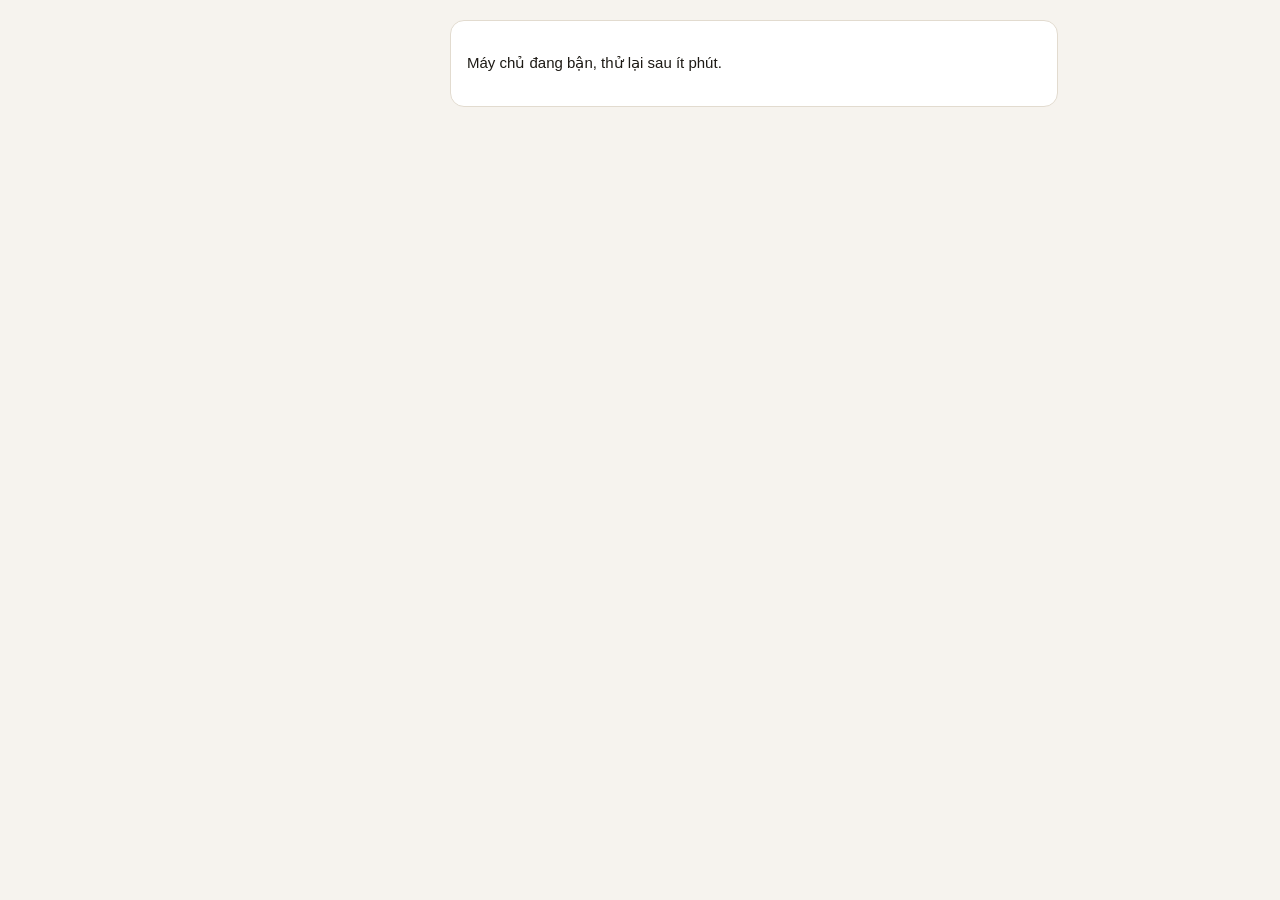
==== datlich.html @ 0fda03d0 "Đặt lịch theo thợ (quầy + khách tự đặt online) và sao lưu gửi Gmail — giao diện - Tab Lịch hẹn: lưới" ====
<!doctype html>
<html lang="vi" data-theme="dark">
<head>
<meta charset="utf-8">
<meta name="viewport" content="width=device-width, initial-scale=1, viewport-fit=cover">
<meta name="theme-color" content="#0f0e0c" id="tc">
<meta name="description" content="Đặt lịch cắt tóc online — chọn dịch vụ, thợ và giờ còn trống.">
<title>Đặt lịch</title>
<link rel="icon" href="icon.svg" type="image/svg+xml">
<script>try{var t=localStorage.getItem('memberhub.theme')||(matchMedia('(prefers-color-scheme: light)').matches?'light':'');
if(t){document.documentElement.dataset.theme=t;document.getElementById('tc').content=t==='light'?'#f6f3ee':'#0f0e0c';}}catch(e){}</script>
<link rel="stylesheet" href="css/style.css">
<style>
  body{padding-bottom:40px}
  .bk{max-width:640px;margin:0 auto;padding:20px 16px}
  .bk h1{font-size:24px;margin:6px 0 2px;color:var(--acc)}
  .bk .lead{color:var(--tx2);margin:0 0 16px}
  .bk .card h3 i{display:inline-grid;place-items:center;width:24px;height:24px;border-radius:50%;background:var(--acc);
                 color:var(--acc-tx);font-style:normal;font-size:13px;margin-right:6px}
  .svlist{display:grid;grid-template-columns:repeat(auto-fill,minmax(160px,1fr));gap:8px}
  .sv{text-align:left;padding:11px 12px;border-radius:12px;background:var(--bg3);border:2px solid transparent;color:var(--tx)}
  .sv b{display:block;font-size:14.5px}.sv span{font-size:12.5px;color:var(--tx2)}.sv em{display:block;font-style:normal;font-size:12px;color:var(--tx3);margin-top:3px}
  .sv.on{border-color:var(--acc);background:rgba(214,165,74,.14)}
  .days{display:flex;gap:8px;overflow-x:auto;padding-bottom:6px;scrollbar-width:thin}
  .day{flex:none;width:62px;padding:8px 0;border-radius:12px;background:var(--bg3);border:2px solid transparent;color:var(--tx);text-align:center}
  .day small{display:block;font-size:11.5px;color:var(--tx2)}.day b{font-size:17px}
  .day.on{border-color:var(--acc);background:rgba(214,165,74,.14)}.day:disabled{opacity:.35}
  .times{display:grid;grid-template-columns:repeat(auto-fill,minmax(70px,1fr));gap:8px;margin-top:12px}
  .times .chip{justify-content:center}
  .hp{position:absolute;left:-9999px;width:1px;height:1px;overflow:hidden}
  .sum{background:var(--bg3);border-radius:12px;padding:12px 14px;margin:12px 0;line-height:1.7}
  .okbig{font-size:46px;text-align:center;color:var(--ok);margin:4px 0}
  .err{color:var(--bad);margin:10px 0 0}
</style>
</head>
<body>
<div class="bk" id="app"><p class="dim">Đang tải…</p></div>
<div id="toast" class="toast" hidden></div>
<script src="js/book.js"></script>
</body>
</html>
---- css/style.css ----
/* ============================================================
   Hội viên — giao diện. Máy tính bảng ở quầy trước, điện thoại sau.

   Người dùng chính là thợ/thu ngân đang đứng quầy, khách đứng chờ trước
   mặt. Nên: ô gõ số to, kết quả to, nút ghi lượt to — và quà chờ trao
   phải đập vào mắt, vì quên trao quà là thứ làm khách mất vui nhất.
   ============================================================ */
:root{
  --bg:#0f0e0c; --bg2:#1a1815; --bg3:#23201c; --bg4:#2e2a24; --line:#34302a;
  --tx:#f1ece4; --tx2:#b3aa9c; --tx3:#7d7568;
  --acc:#d6a54a; --acc-tx:#1b1204;
  --ok:#4fd39a; --warn:#ffb84d; --bad:#ff6b6b; --gift:#ff7a59;
  --r:14px; --shadow:0 10px 34px rgba(0,0,0,.45);
}
[data-theme="light"]{
  --bg:#f6f3ee; --bg2:#ffffff; --bg3:#efeae2; --bg4:#e5ded3; --line:#e2dbcf;
  --tx:#1d1a15; --tx2:#665e51; --tx3:#978e80;
  --acc:#b07f22; --acc-tx:#fff;
  --shadow:0 10px 30px rgba(40,30,10,.10);
}
*{box-sizing:border-box;-webkit-tap-highlight-color:transparent}
html,body{margin:0;padding:0;min-height:100%}
body{
  background:var(--bg); color:var(--tx);
  font:15px/1.5 -apple-system,BlinkMacSystemFont,"Segoe UI",Roboto,"Helvetica Neue",Arial,sans-serif;
  overscroll-behavior-y:none;
  padding-bottom:calc(64px + env(safe-area-inset-bottom));
}
button,input,select,textarea{font:inherit;color:inherit}
button{background:none;border:0;cursor:pointer}
h2{font-size:20px;margin:0;letter-spacing:-.4px}
h3{font-size:15px;margin:0 0 10px;font-weight:600}

.wrap{max-width:760px;margin:0 auto;padding:16px 16px 24px;
      padding-top:calc(16px + env(safe-area-inset-top))}
.muted{color:var(--tx2)}
.dim{color:var(--tx3);font-size:13px}
.row{display:flex;align-items:center;gap:10px}
.grow{flex:1;min-width:0}
.head{display:flex;align-items:center;gap:10px;margin-bottom:14px;min-height:36px}
.back{width:36px;height:36px;border-radius:10px;background:var(--bg2);border:1px solid var(--line);
      font-size:18px;flex:none}
.num{font-variant-numeric:tabular-nums}

.card{background:var(--bg2);border:1px solid var(--line);border-radius:var(--r);
      padding:16px;margin-bottom:12px}

.btn{display:block;width:100%;padding:14px;border-radius:var(--r);
     background:var(--bg3);border:1px solid var(--line);
     font-weight:600;text-align:center;transition:transform .08s}
.btn:active{transform:scale(.985)}
.btn.pri{background:var(--acc);border-color:var(--acc);color:var(--acc-tx)}
.btn.sm{display:inline-block;width:auto;padding:8px 14px;border-radius:10px;font-size:14px}
.btn.bad{color:var(--bad)}
.btn:disabled{opacity:.45}
.btn.hoi,.link.hoi{background:var(--bad);border-color:var(--bad);color:#fff}
.link{color:var(--acc);font-weight:600;font-size:14px;padding:4px 2px}
.link.bad{color:var(--bad)}
.link.hoi{padding:4px 10px;border-radius:8px}

/* ---------------- ô tra 4 số ---------------- */
.bigsearch{width:100%;padding:18px;border-radius:var(--r);
  background:var(--bg2);border:2px solid var(--line);
  text-align:center;font-size:40px;font-weight:700;letter-spacing:14px;text-indent:14px;
  font-variant-numeric:tabular-nums}
.bigsearch.text{font-size:22px;letter-spacing:0;text-indent:0}
.bigsearch:focus{outline:none;border-color:var(--acc)}
.bigsearch::placeholder{color:var(--tx3);letter-spacing:4px;font-size:22px;font-weight:500}

/* ---------------- danh sách ---------------- */
.list{border:1px solid var(--line);border-radius:var(--r);overflow:hidden;background:var(--bg2)}
.item{display:flex;align-items:center;gap:12px;padding:13px 14px;border-bottom:1px solid var(--line);
      width:100%;text-align:left}
.item:last-child{border-bottom:0}
button.item:active{background:var(--bg3)}
.item b{font-weight:600}
.item .sub{font-size:13px;color:var(--tx2)}
.void{opacity:.5}
.void b{text-decoration:line-through}

.badge{display:inline-block;padding:3px 9px;border-radius:99px;font-size:12px;font-weight:700;
       background:var(--bg4);color:var(--tx2);white-space:nowrap}
.badge.warn{background:rgba(255,184,77,.16);color:var(--warn)}
.badge.bad{background:rgba(255,107,107,.16);color:var(--bad)}
.badge.gift{background:var(--gift);color:#fff}
/* Huy hiệu hạng: màu do chủ chọn. Hạng Đen nền đen thì viền vàng cho
   khỏi chìm vào nền tối. */
.tier{display:inline-flex;align-items:center;gap:5px;padding:3px 10px;border-radius:99px;
      font-size:12px;font-weight:800;letter-spacing:.3px;white-space:nowrap;
      box-shadow:inset 0 0 0 1px rgba(255,255,255,.18)}
.tier.lg{font-size:15px;padding:6px 14px}

/* ---------------- thẻ khách ---------------- */
.hero{display:flex;gap:14px;align-items:center}
.hero .ava{width:56px;height:56px;border-radius:16px;flex:none;display:grid;place-items:center;
           font-size:24px;font-weight:800;color:#fff}
.hero .nm{font-size:22px;font-weight:700;letter-spacing:-.4px;line-height:1.2}
.bar{height:8px;border-radius:9px;background:var(--bg3);overflow:hidden;margin:8px 0 4px}
.bar i{display:block;height:100%;border-radius:9px;background:var(--acc)}

/* Quà chờ trao — phải là thứ nổi nhất trên thẻ. */
.giftbox{border:2px solid var(--gift);background:rgba(255,122,89,.10);border-radius:var(--r);
         padding:14px;margin-bottom:12px}
.giftbox .item{background:transparent;border-color:rgba(255,122,89,.25);padding:10px 0}
.giftbox h3{color:var(--gift)}
.flash{animation:flash 1.2s ease-out 2}
@keyframes flash{0%{box-shadow:0 0 0 0 rgba(255,122,89,.7)}100%{box-shadow:0 0 0 18px rgba(255,122,89,0)}}

/* Chấm tiến độ mốc: ● đã có, ○ chưa, ◆ ô có quà. */
.dots{display:flex;flex-wrap:wrap;gap:6px;margin:8px 0 6px}
.dots i{width:26px;height:26px;border-radius:99px;display:grid;place-items:center;
        font-style:normal;font-size:11px;font-weight:700;
        background:var(--bg3);color:var(--tx3);border:1px solid var(--line)}
.dots i.on{background:var(--acc);border-color:var(--acc);color:var(--acc-tx)}
.dots i.g{border:2px dashed var(--gift);color:var(--gift)}
.dots i.g.on{background:var(--gift);border:2px solid var(--gift);color:#fff}

/* ---------------- chọn dịch vụ ---------------- */
.svcs{display:grid;grid-template-columns:repeat(auto-fill,minmax(150px,1fr));gap:8px}
.svc{padding:12px;border-radius:12px;background:var(--bg3);border:2px solid transparent;
     text-align:left;line-height:1.3}
.svc b{display:block;font-size:14px;font-weight:600}
.svc span{font-size:12px;color:var(--tx2)}
.svc.on{border-color:var(--acc);background:rgba(214,165,74,.14)}
.svc.cut b::before{content:"✂︎ ";color:var(--acc)}

/* ---------------- số liệu ---------------- */
.stats{display:grid;grid-template-columns:1fr 1fr;gap:10px;margin-bottom:12px}
.stat{background:var(--bg2);border:1px solid var(--line);border-radius:var(--r);padding:14px}
.stat .n{font-size:26px;font-weight:700;letter-spacing:-.6px;font-variant-numeric:tabular-nums}
.stat .l{font-size:12px;color:var(--tx2);margin-top:2px}
.stat.hot .n{color:var(--gift)}
.tbar{display:flex;align-items:center;gap:10px;margin:8px 0}
.tbar .t{width:70px;flex:none}
.tbar .b{flex:1;height:10px;border-radius:9px;background:var(--bg3);overflow:hidden}
.tbar .b i{display:block;height:100%}
.tbar .c{width:44px;text-align:right;font-variant-numeric:tabular-nums;font-weight:600}

/* ---------------- biểu mẫu ---------------- */
.field{margin-bottom:12px}
.field label{display:block;font-size:13px;color:var(--tx2);margin-bottom:6px}
.inp,.field input,.field select,.field textarea{width:100%;padding:12px;border-radius:10px;
  background:var(--bg3);border:1px solid var(--line)}
.inp:focus,.field input:focus,.field select:focus,.field textarea:focus{outline:none;border-color:var(--acc)}
.field textarea{min-height:64px;resize:vertical}
.grid2{display:grid;grid-template-columns:1fr 1fr;gap:10px}
.check{display:flex;align-items:center;gap:8px;font-size:14px}
.check input{width:18px;height:18px;accent-color:var(--acc)}
.chips{display:flex;gap:6px;overflow-x:auto;margin-bottom:12px;padding-bottom:4px;scrollbar-width:none}
.chips::-webkit-scrollbar{display:none}
.chip{flex:none;padding:7px 12px;border-radius:99px;font-size:13px;font-weight:600;
      background:var(--bg2);border:1px solid var(--line);color:var(--tx2)}
.chip.on{background:var(--acc);border-color:var(--acc);color:var(--acc-tx)}

/* Bảng sửa nhiều dòng (dịch vụ, hạng, mốc quà). */
.erow{border:1px solid var(--line);border-radius:12px;padding:12px;margin-bottom:8px;background:var(--bg2)}
.erow .grid2,.erow .grid3{margin-top:8px}
.grid3{display:grid;grid-template-columns:1fr 1fr 1fr;gap:8px}
.erow input,.erow select,.erow textarea{width:100%;padding:10px;border-radius:9px;background:var(--bg3);
  border:1px solid var(--line)}
.erow input[type=color]{padding:2px;height:42px}
.erow .check input{width:18px;height:18px;padding:0;flex:none}
.erow label{font-size:12px;color:var(--tx3);display:block;margin-bottom:3px}
.step{display:grid;grid-template-columns:90px 1fr 40px;gap:8px;align-items:center;margin-bottom:8px}
.step input{padding:10px;border-radius:9px;background:var(--bg3);border:1px solid var(--line);width:100%}
.x{width:40px;height:40px;border-radius:9px;background:var(--bg3);color:var(--tx3);font-size:18px}

/* ---------------- thanh tab dưới ---------------- */
.tabs{position:fixed;left:0;right:0;bottom:0;z-index:60;display:flex;
      background:var(--bg2);border-top:1px solid var(--line);
      padding-bottom:env(safe-area-inset-bottom)}
.tabs button{flex:1;padding:9px 4px;display:flex;flex-direction:column;
             align-items:center;gap:3px;font-size:11px;color:var(--tx3)}
.tabs button span{font-size:19px;line-height:1}
.tabs button.on{color:var(--acc)}
.tabs button{min-width:0;white-space:nowrap}
@media(max-width:480px){.tabs button{font-size:10px;padding:8px 0}.tabs button span{font-size:18px}}

.toast{position:fixed;left:50%;transform:translateX(-50%);
       bottom:calc(80px + env(safe-area-inset-bottom));z-index:90;
       max-width:calc(100vw - 32px);padding:12px 18px;border-radius:16px;
       background:var(--bg4);border:1px solid var(--line);box-shadow:var(--shadow);
       font-size:14px;font-weight:500;text-align:center}
.toast.ok{background:var(--ok);border-color:var(--ok);color:#04140c}
.toast.bad{background:var(--bad);border-color:var(--bad);color:#fff}

.login{max-width:380px;margin:0 auto;padding:min(14vh,90px) 20px 20px}
.login .logo{font-size:44px;text-align:center;margin-bottom:6px}
.login h1{font-size:23px;text-align:center;margin:0 0 4px;letter-spacing:-.5px}
.login p{text-align:center;margin:0 0 24px}

.empty{padding:28px 16px;text-align:center;color:var(--tx2)}
.note{font-size:13px;color:var(--tx2);background:var(--bg3);border-radius:10px;padding:10px 12px;margin:0 0 12px}
details summary{cursor:pointer;font-weight:600;padding:4px 0}

@media (min-width:720px){
  .stats{grid-template-columns:repeat(4,1fr)}
  .cols{display:grid;grid-template-columns:minmax(0,1fr) minmax(0,1fr);gap:12px;align-items:start}
}
@media (max-width:420px){
  .grid3{grid-template-columns:1fr 1fr}
  .bigsearch{font-size:34px;letter-spacing:10px;text-indent:10px}
}

/* ---------------- đặc quyền theo hạng ---------------- */
.perks{list-style:none;margin:6px 0 0;padding:0}
.perks li{position:relative;padding:4px 0 4px 26px;line-height:1.4}
.perks li::before{content:"✓";position:absolute;left:0;top:3px;width:18px;height:18px;border-radius:99px;
  display:grid;place-items:center;font-size:11px;font-weight:800;background:var(--acc);color:var(--acc-tx)}
.perks.next li{color:var(--tx2)}
.perks.next li::before{content:"+";background:var(--bg4);color:var(--tx2)}
.tiercards{display:grid;grid-template-columns:repeat(auto-fill,minmax(210px,1fr));gap:10px;margin-bottom:14px}
.tcard{display:flex;flex-direction:column;justify-content:flex-start;text-align:left;background:var(--bg2);border:1px solid var(--line);border-radius:var(--r);
  padding:14px;border-top:4px solid var(--tc,var(--line));font-size:14px}
button.tcard:hover{background:var(--bg3)}
.tcard.on{outline:2px solid var(--acc);outline-offset:-1px}
.tcard .row b{font-size:18px}
@media (max-width:700px){
  /* Điện thoại: bốn thẻ hạng xếp dọc thì đẩy danh sách khách xuống tận dưới — cho cuộn ngang. */
  .tiercards{grid-auto-flow:column;grid-auto-columns:78%;grid-template-columns:none;overflow-x:auto;
             scroll-snap-type:x mandatory;scrollbar-width:none}
  .tiercards::-webkit-scrollbar{display:none}
  .tcard{scroll-snap-align:start}
}

/* ---------------- bảng khách (máy tính) ---------------- */
.tblwrap{overflow-x:auto;border:1px solid var(--line);border-radius:var(--r);background:var(--bg2)}
.tbl{border-collapse:collapse;width:100%;font-size:14px}
.tbl th,.tbl td{padding:10px 14px;border-bottom:1px solid var(--line);text-align:left;white-space:nowrap}
.tbl td:last-child{white-space:normal}
.tbl th{background:var(--bg3);font-size:12px;font-weight:600;color:var(--tx2);position:sticky;top:0}
.tbl .r{text-align:right}
.tbl tbody tr{cursor:pointer}
.tbl tbody tr:hover{background:var(--bg3)}
.tbl tbody tr:last-child td{border-bottom:0}
.item.sel{background:rgba(214,165,74,.12);box-shadow:inset 3px 0 0 var(--acc)}

/* ---------------- thẻ khách hai cột ---------------- */
.cq{container-type:inline-size}
.cardgrid > div{min-width:0}
@container (min-width:700px){
  .cardgrid{display:grid;grid-template-columns:1fr 1fr;gap:12px;align-items:start}
}

/* ---------------- máy tính ----------------
   Thanh tab dưới thành thanh bên trái; nội dung rộng ra. Khi tra khách
   hoặc xem danh sách, thẻ khách mở ngay bên phải — không phải qua lại. */
.tabs .brand,.tabs .hint{display:none}
@media (min-width:1024px){
  body{padding-bottom:0;padding-left:228px}
  .tabs{top:0;bottom:0;right:auto;width:228px;flex-direction:column;gap:2px;
        border-top:0;border-right:1px solid var(--line);padding:18px 12px}
  .tabs .brand{display:flex;flex-direction:column;padding:4px 12px 18px;margin-bottom:6px;
               border-bottom:1px solid var(--line)}
  .tabs .brand b{font-size:17px;color:var(--acc)}
  .tabs .brand small{color:var(--tx3);font-size:12px}
  .tabs button{flex:none;flex-direction:row;gap:12px;padding:11px 12px;border-radius:10px;
               font-size:14.5px;font-weight:600;color:var(--tx2)}
  .tabs button span{font-size:17px;width:22px;text-align:center}
  .tabs button:hover{background:var(--bg3)}
  .tabs button.on{background:rgba(214,165,74,.14);color:var(--acc)}
  .tabs .hint{display:block;margin-top:auto;padding:12px;font-size:12px;color:var(--tx3);line-height:1.6}
  .tabs .hint kbd{background:var(--bg3);border:1px solid var(--line);border-radius:5px;padding:0 5px;font:inherit}
  .wrap{max-width:1120px;padding:26px 32px}
  .toast{bottom:28px;left:calc(50% + 114px)}
  button.item:hover{background:var(--bg3)}
  .svc:hover{border-color:var(--line)}
  .bigsearch{font-size:36px}

  .split{display:grid;grid-template-columns:minmax(340px,410px) minmax(0,1fr);min-height:100vh}
  .split > .pane-l{border-right:1px solid var(--line);position:sticky;top:0;height:100vh;overflow-y:auto}
  .split > .pane-l .wrap{padding:22px 18px}
  .split > .pane-l .bigsearch{font-size:30px;letter-spacing:10px;text-indent:10px}
  .split > .pane-r{min-width:0}
  .split > .pane-r .wrap{max-width:1000px}
}
@media (min-width:1024px) and (max-width:1199px){
  .split{grid-template-columns:1fr}
  .split > .pane-l{display:none}
}

/* ---------------- thợ cắt ---------------- */
.thoquen{display:flex;flex-wrap:wrap;align-items:center;gap:6px;margin-top:8px;font-size:13px;color:var(--tx2)}
.tq{padding:3px 10px;border-radius:99px;background:var(--bg3);color:var(--tx)}
.tq.top{background:rgba(214,165,74,.16);color:var(--acc);font-weight:600}
.tq i{font-style:normal;opacity:.75;font-weight:500}
.tho{font-weight:600;color:var(--tx)}
.vbsel{padding:6px 8px;border-radius:8px;background:var(--bg3);border:1px solid var(--line);font-size:13px;max-width:120px}

/* ---------------- sinh nhật ---------------- */
.bdask{border:2px dashed var(--gift)}
.bdask h3{color:var(--gift)}
.bdrow select,.bdrow input{padding:11px}
.sn-nay{color:var(--gift);font-weight:700}

/* ---------------- bán hàng ----------------
   Máy tính: trái chọn khách / thợ / dịch vụ, phải là hoá đơn đứng yên
   khi cuộn. Điện thoại: một cột, hoá đơn ở dưới. */
.posgrid > div{min-width:0}
.posq{font-size:18px;padding:14px}
.poscus{display:flex;align-items:center;gap:8px}
.poscus b{font-size:17px}
.poscus .sub{font-size:13px;color:var(--tx2)}
.chip.big{padding:10px 16px;font-size:14.5px}
.bill h3{margin-bottom:6px}
.pline{display:flex;align-items:center;gap:10px;padding:10px 0;border-bottom:1px solid var(--line)}
.pline .sub{font-size:13px;color:var(--tx2)}
.qty{display:flex;align-items:center;gap:2px;background:var(--bg3);border-radius:10px;flex:none}
.qty button{width:32px;height:32px;font-size:18px;color:var(--tx2)}
.qty b{min-width:20px;text-align:center}
.pprice{width:130px;padding:6px 8px;margin-top:4px}
.sum{margin-top:10px;border-top:1px solid var(--line);padding-top:8px}
.sum .row{padding:4px 0}
.inp.mini{width:120px;padding:7px 9px;text-align:right}
.sum .total{font-size:18px;border-top:1px dashed var(--line);margin-top:6px;padding-top:10px}
.sum .total b{font-size:24px;color:var(--acc)}
.paybtns{display:flex;gap:6px;flex-wrap:wrap;margin-top:12px}
.paybtns .chip{flex:1;text-align:center;white-space:nowrap;border-radius:12px;padding:11px 6px}
.change{padding:12px;border-radius:10px;background:var(--bg3);font-weight:700;font-size:17px}
.done{text-align:left}
.done .tick{width:64px;height:64px;border-radius:99px;margin:6px auto 10px;display:grid;place-items:center;
            background:var(--ok);color:#04140c;font-size:34px;font-weight:800}
.stat.cash .n{color:var(--ok)}
.kett .row{padding:3px 0}
.kett b{font-size:16px}
.tbl tbody tr.on{background:rgba(214,165,74,.12)}
.adjform{display:grid;gap:8px}
@media (min-width:900px){
  .poswrap{max-width:1180px}
  .posgrid{display:grid;grid-template-columns:minmax(0,1fr) 400px;gap:14px;align-items:start}
  .posright{position:sticky;top:16px}
}
@media (max-width:420px){ .tabs button{font-size:10px;padding:9px 2px} }

/* ---------------- nhóm dịch vụ & chú thích ---------------- */
.grphead{display:flex;align-items:center;gap:8px;margin:12px 0 8px;font-size:13px;color:var(--tx2);font-weight:600}
.grphead:first-of-type{margin-top:0}
.grphead b{display:inline-grid;place-items:center;min-width:24px;height:24px;padding:0 6px;border-radius:7px;
  background:var(--acc);color:var(--acc-tx);font-size:13px}
.svc{position:relative}
.svc .ti{display:inline-grid;place-items:center;width:15px;height:15px;border-radius:99px;margin-left:3px;vertical-align:1px;
  font:italic 700 10px/1 Georgia,serif;background:var(--bg4);color:var(--tx2)}
/* Chú thích chỉ hiện khi rê chuột (máy tính) — không che lưới trên máy cảm ứng. */
@media (hover:hover){
  .svc[data-tip]:hover::after{content:attr(data-tip);position:absolute;left:0;right:0;top:calc(100% + 6px);z-index:30;
    padding:9px 11px;border-radius:10px;background:var(--bg4);border:1px solid var(--line);box-shadow:var(--shadow);
    color:var(--tx);font-size:12.5px;font-weight:400;line-height:1.45;white-space:pre-line;pointer-events:none;min-width:200px}
}

/* ---------------- KPI ---------------- */
.kdot{display:inline-block;width:10px;height:10px;border-radius:99px;background:var(--bg4);margin-right:4px;
  box-shadow:inset 0 0 0 1px var(--line)}
.kdot.hit{background:var(--ok)}
.kpigrid{display:grid;grid-template-columns:repeat(auto-fill,minmax(180px,1fr));gap:8px;align-items:end}
.kpi{background:var(--bg3);border-radius:10px;padding:10px 12px}
.kpi.hit{box-shadow:inset 0 0 0 1.5px var(--ok)}
.kpi .num{display:flex;align-items:center;gap:6px;margin:2px 0}
.kpi .num b{font-size:17px}
.kpi .inp.mini{width:100px;padding:5px 7px}

/* ---------------- chốt ca ---------------- */
.shift .row{padding:5px 0}
.shift .op{width:16px;flex:none;color:var(--tx3);font-weight:700;text-align:center}
.shift .eq{border-top:1px dashed var(--line);margin-top:4px;padding-top:8px}
.shift .eq b{font-size:18px;color:var(--acc)}
.shift.ok{border-color:var(--ok)}
.shift.lech{border-color:var(--bad)}
.diffbox{margin:8px 0;padding:10px 12px;border-radius:10px;background:var(--bg3);font-weight:600;font-size:14px;color:var(--tx2)}
.diffbox.ok{background:rgba(79,211,154,.14);color:var(--ok)}
.diffbox.bad{background:rgba(255,107,107,.14);color:var(--bad)}
.moves .row{border-bottom:1px solid var(--line)}
.moveform{display:grid;grid-template-columns:110px 1fr 120px auto;gap:8px;margin-top:8px}
@media (max-width:600px){ .moveform{grid-template-columns:1fr 1fr} }

/* ---------------- bảng kiểu Excel ---------------- */
.tbl.xl{font-size:13.5px}
.tbl.xl th,.tbl.xl td{border:1px solid var(--line);padding:7px 10px}
.tbl.xl tr.sec td{background:var(--bg3);font-weight:700;font-size:12.5px;letter-spacing:.2px;color:var(--acc);text-transform:uppercase}
.tbl.xl tr.tot td{font-weight:700;background:rgba(214,165,74,.06)}
.tbl.xl tr.net td{font-weight:800;font-size:15.5px;background:rgba(214,165,74,.16);color:var(--acc)}
.tbl.xl td.bad,.tbl td.bad{color:var(--bad)}
.tbl.xl tr.gap td{height:16px;padding:0;border-left-color:transparent;border-right-color:transparent;background:transparent}
.tbl.xl tbody tr.gap:hover,.tbl.xl tbody tr.gap:hover td{background:transparent}
.tbl.sheet tbody tr{cursor:default}
.tbl.sheet td:first-child{white-space:normal}

/* ---------------- lương: tab mỗi thợ ---------------- */
.paywrap{max-width:1180px}
.ptabs{display:flex;gap:4px;border-bottom:2px solid var(--line);margin:4px 0 14px;overflow-x:auto;scrollbar-width:none}
.ptabs button{padding:10px 16px;border-radius:10px 10px 0 0;font-weight:600;color:var(--tx2);white-space:nowrap;
  border:1px solid transparent;border-bottom:0;margin-bottom:-2px;display:flex;flex-direction:column;align-items:flex-start;line-height:1.25}
.ptabs button small{font-size:11.5px;color:var(--tx3);font-weight:500}
.ptabs button.on{background:var(--bg2);border-color:var(--line);color:var(--acc);box-shadow:0 2px 0 var(--bg2)}
.paygrid > div{min-width:0}
.kpi{margin-bottom:8px}
@media (min-width:1000px){ .paygrid{display:grid;grid-template-columns:minmax(0,1fr) 340px;gap:12px;align-items:start} }

/* ---------------- chốt ca: 4 khung ---------------- */
.mods{display:grid;gap:12px;margin-bottom:12px}
.mods > div{min-width:0}
@media (min-width:900px){ .mods{grid-template-columns:repeat(2,minmax(0,1fr))} .mod.wide{grid-column:1 / -1}
  .mod3{display:grid;grid-template-columns:minmax(0,1fr) minmax(0,1fr);gap:20px} }
.mod{background:var(--bg2);border:1px solid var(--line);border-radius:var(--r);padding:14px 16px}
.mod.ok{border-color:var(--ok)} .mod.lech{border-color:var(--bad)}
.mh{display:flex;align-items:center;gap:8px;font-weight:700;margin-bottom:12px}
.mh i{display:grid;place-items:center;width:24px;height:24px;border-radius:99px;font-style:normal;font-size:13px;
  background:var(--acc);color:var(--acc-tx);flex:none}
.mv{font-size:22px;font-weight:700;font-variant-numeric:tabular-nums}
.inp.big{font-size:20px;font-weight:700;padding:10px 12px;margin-bottom:6px}
.ln{display:flex;justify-content:space-between;align-items:center;gap:10px;padding:6px 0;border-bottom:1px solid var(--line)}
.ln.sub{font-size:13px;color:var(--tx2);border-bottom:0;padding:3px 0}
.ln.tot{border-top:1px dashed var(--line);border-bottom:0;margin-top:6px;padding-top:9px}
.mod .tbl.xl{margin:6px 0}
.formula{display:flex;flex-wrap:wrap;align-items:center;gap:6px 10px;padding:12px;border-radius:12px;background:var(--bg3)}
.formula span{display:flex;flex-direction:column;font-weight:700;font-size:17px}
.formula small{font-size:11.5px;font-weight:500;color:var(--tx3)}
.formula em{font-style:normal;color:var(--tx3);font-size:18px}
.formula .eq{color:var(--acc);font-size:21px}

/* ---------------- giảm thêm tay ---------------- */
.pline.md{background:rgba(255,184,77,.05)}
.pline .mdbtn{font-size:12.5px;padding:0 0 0 6px;color:var(--tx3)}
.mdrow{display:flex;align-items:center;gap:8px;flex-wrap:wrap;margin-top:6px;font-size:13px;color:var(--warn)}
.mdrow .inp.mini{width:110px;padding:5px 8px;border-color:var(--warn)}
.mdrow .dim{font-size:12px}
.inp.mdreason{margin:6px 0 4px;border-color:var(--warn)}
.card.mdwarn{border:1px solid var(--warn);background:rgba(255,184,77,.06)}
.card.mdwarn h3{color:var(--warn)}
.card.mdwarn s{text-decoration:line-through}

/* ---------------- danh sách hoá đơn gọn ---------------- */
.blist{margin:0 -4px}
.bhead,.brow>summary{display:grid;grid-template-columns:52px minmax(0,1.5fr) minmax(0,1fr) 120px minmax(0,1fr);
  gap:10px;align-items:center;padding:9px 8px}
.bhead{font-size:11.5px;text-transform:uppercase;letter-spacing:.3px;color:var(--tx3);border-bottom:1px solid var(--line);padding-top:4px}
.bhead .r,.brow .ba{text-align:right}
.brow{border-bottom:1px solid var(--line)}
.brow>summary{list-style:none;cursor:pointer;border-radius:8px}
.brow>summary::-webkit-details-marker{display:none}
.brow>summary:hover{background:var(--bg3)}
.brow[open]>summary{background:var(--bg3)}
.brow .bk{overflow:hidden;text-overflow:ellipsis;white-space:nowrap}
.brow .bk .badge{margin-left:6px;font-size:11px;padding:2px 7px}
.brow .bp,.brow .bb{overflow:hidden;text-overflow:ellipsis;white-space:nowrap;font-size:13.5px}
.brow .ba small{font-size:12px}
.brow.void>summary{opacity:.5;text-decoration:line-through}
.brow.md>summary{box-shadow:inset 3px 0 0 var(--warn)}
.bdetail{padding:6px 10px 14px 62px}
.bitems{font-size:13.5px;margin:4px 0 8px}
.bitems td,.bitems th{padding:5px 8px}
.bitems tr.md td{color:var(--warn)}
.bsum{max-width:420px;margin-left:auto;font-size:13.5px}
.bsum>div{display:flex;justify-content:space-between;gap:12px;padding:2px 0}
.bsum>div.t{border-top:1px dashed var(--line);margin-top:3px;padding-top:5px;font-size:15px}
.bact{gap:8px;flex-wrap:wrap;margin-top:10px;align-items:center}
.dayhead{display:flex;justify-content:space-between;gap:10px;padding:14px 4px 6px;color:var(--acc);font-size:14px}
.dayhead span{color:var(--tx2)}
.bfrow{display:flex;gap:8px;flex-wrap:wrap;align-items:center}
.bfrow+.bfrow{margin-top:8px}
.bfrow #bQ{flex:1;min-width:200px}
.bdate{display:flex;align-items:center;gap:6px;color:var(--tx3)}
.bdate .inp{width:auto;padding:8px}
.bfrow.sel .inp{width:auto;flex:1;min-width:140px;padding:8px}
@media(max-width:640px){
  .bhead{display:none}
  .brow>summary{grid-template-columns:44px minmax(0,1fr) auto;grid-template-areas:"t k a" "t p b";row-gap:2px}
  .brow .bt{grid-area:t}.brow .bk{grid-area:k}.brow .bp{grid-area:p;font-size:12.5px}
  .brow .ba{grid-area:a}.brow .bb{grid-area:b;text-align:right;font-size:12.5px}
  .bdetail{padding:6px 4px 14px}
  .bitems th:nth-child(3),.bitems td:nth-child(3){display:none}
  .bitems{width:100%;font-size:13px}
  .bitems td,.bitems th{padding:5px 4px}
  .bitems td:first-child{white-space:normal}
}

/* ---------------- tên sản phẩm, báo sai ---------------- */
.inp.pdetail{margin:6px 0 2px;padding:7px 9px;font-size:13.5px}
.pdname{font-size:12px;color:var(--tx2)}
.reps{margin:8px 0 0;display:flex;flex-direction:column;gap:6px}
.rep{padding:8px 10px;border-radius:9px;background:rgba(255,107,107,.08);border:1px solid rgba(255,107,107,.3);font-size:13.5px}
.rep.done{background:var(--bg3);border-color:var(--line)}
.rep .ok{color:var(--ok);margin-top:3px}
.rep form{gap:6px;margin-top:6px}
.rep form .inp{flex:1;padding:6px 8px}
.chip.warnchip{border-color:var(--warn);color:var(--warn)}
.repForm{margin-top:10px}
.repForm textarea{resize:vertical}
details.card>summary{cursor:pointer;list-style:none}
details.card>summary::-webkit-details-marker{display:none}

/* ---------------- lịch hẹn ---------------- */
.sgrid{display:grid;gap:0 6px;background:var(--bg2);border:1px solid var(--line);border-radius:14px;padding:10px 10px 14px}
.shead{font-weight:700;font-size:14px;padding:4px 6px 8px;color:var(--acc);white-space:nowrap;overflow:hidden;text-overflow:ellipsis}
.shead small{color:var(--tx3);font-weight:600;margin-left:4px}
.stimes{position:relative}
.stimes span{position:absolute;right:4px;transform:translateY(-50%);font-size:11.5px;color:var(--tx3);font-variant-numeric:tabular-nums}
.scol{position:relative;background:var(--bg3);border-radius:10px;cursor:copy;overflow:hidden}
.sline{position:absolute;left:0;right:0;border-top:1px solid var(--line);pointer-events:none}
.snow{position:absolute;left:0;right:0;border-top:2px solid var(--bad);pointer-events:none;z-index:3}
.soff{position:absolute;left:0;right:0;z-index:1;display:flex;align-items:flex-start;justify-content:space-between;gap:4px;
      padding:4px 6px;font-size:12px;color:var(--tx3);cursor:default;
      background:repeating-linear-gradient(135deg,var(--bg4) 0 6px,transparent 6px 12px)}
.soff .x{width:22px;height:22px;font-size:14px;flex:none}
.sbk{position:absolute;left:3px;right:3px;z-index:2;border-radius:8px;padding:3px 7px;font-size:12.5px;line-height:1.3;cursor:pointer;
     overflow:hidden;background:rgba(214,165,74,.22);border-left:3px solid var(--acc);color:var(--tx)}
.sbk small{display:block;color:var(--tx2);font-size:11.5px;white-space:nowrap;overflow:hidden;text-overflow:ellipsis}
.sbk.unconf{background:rgba(255,184,77,.12);border-left-style:dashed;border-left-color:var(--warn)}
.sbk.st-arrived{background:rgba(79,211,154,.2);border-left-color:var(--ok)}
.sbk.st-done{background:var(--bg4);border-left-color:var(--tx3);opacity:.7}
.sbk.sel{outline:2px solid var(--acc)}
.bkform,.bkdetail{border:1px solid var(--acc)}
.flabel{display:block;font-size:12.5px;font-weight:600;color:var(--tx2);margin:12px 0 6px}
.chips.wrapchips{flex-wrap:wrap;margin:0}
.slotchips .chip{min-width:62px;justify-content:center}
.chip input[type=checkbox]{width:auto;margin:0 4px 0 0;vertical-align:middle}
.posbk .item{gap:10px}
.steps{margin:4px 0 10px;padding-left:20px}.steps li{margin:4px 0;color:var(--warn)}.steps li.ok{color:var(--ok)}
.guide{padding-left:20px}.guide li{margin:8px 0}
.guide pre,.backup pre{background:var(--bg3);border:1px solid var(--line);border-radius:8px;padding:8px 10px;overflow-x:auto;font-size:12.5px;white-space:pre}
@media(max-width:480px){
  .sgrid{padding:8px 6px 10px;gap:0 4px}
  .sbk{font-size:12px;padding:2px 5px}
}

.schednav{display:flex;gap:8px;align-items:center;margin:-4px 0 8px}
.schednav .inp{width:auto;padding:8px;min-width:0}
.bkdetail a{color:var(--acc)}
.dashlink{display:block;width:100%;text-align:left;cursor:pointer;font:inherit;font-size:14px}
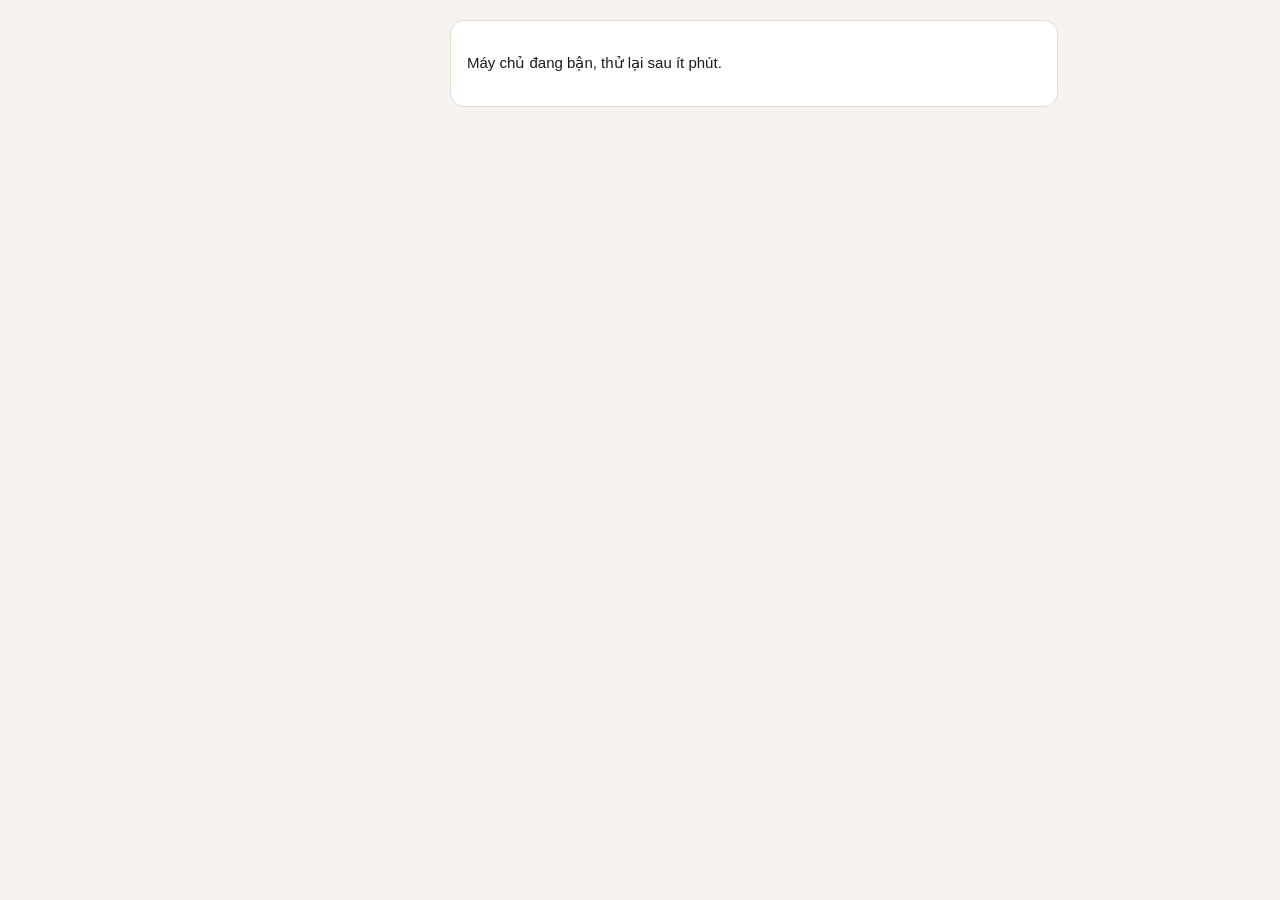
==== commit ca12736f: "Bản dựng efd648f1" ====
--- a/datlich.html
+++ b/datlich.html
@@ -9,7 +9,7 @@
 <link rel="icon" href="icon.svg" type="image/svg+xml">
 <script>try{var t=localStorage.getItem('memberhub.theme')||(matchMedia('(prefers-color-scheme: light)').matches?'light':'');
 if(t){document.documentElement.dataset.theme=t;document.getElementById('tc').content=t==='light'?'#f6f3ee':'#0f0e0c';}}catch(e){}</script>
-<link rel="stylesheet" href="css/style.css">
+<link rel="stylesheet" href="css/style.css?v=efd648f1">
 <style>
   body{padding-bottom:40px}
   .bk{max-width:640px;margin:0 auto;padding:20px 16px}
@@ -36,6 +36,6 @@
 <body>
 <div class="bk" id="app"><p class="dim">Đang tải…</p></div>
 <div id="toast" class="toast" hidden></div>
-<script src="js/book.js"></script>
+<script src="js/book.js?v=efd648f1"></script>
 </body>
 </html>
--- a/css/style.css
+++ b/css/style.css
@@ -526,3 +526,54 @@
 .schednav .inp{width:auto;padding:8px;min-width:0}
 .bkdetail a{color:var(--acc)}
 .dashlink{display:block;width:100%;text-align:left;cursor:pointer;font:inherit;font-size:14px}
+
+/* lịch tuần / tháng */
+.schednav{flex-wrap:wrap}
+.seg{display:flex;gap:4px;margin-right:4px}
+.week{display:grid;grid-template-columns:repeat(7,minmax(0,1fr));gap:8px}
+.wday{background:var(--bg2);border:1px solid var(--line);border-radius:12px;padding:8px;min-height:120px;display:flex;flex-direction:column;gap:5px}
+.wday.today{border-color:var(--acc)}
+.wday.closed{opacity:.55}
+.whead{display:flex;justify-content:space-between;align-items:baseline;gap:4px;padding:0 0 4px;border-bottom:1px solid var(--line);color:var(--tx);text-align:left}
+.whead b{font-size:14px}.whead span{font-size:12px;color:var(--tx3)}
+.wday.today .whead b{color:var(--acc)}
+.wcount{display:flex;flex-wrap:wrap;gap:4px 8px;font-size:11.5px;color:var(--tx2)}
+.woff{font-size:11.5px;color:var(--tx3);background:repeating-linear-gradient(135deg,var(--bg4) 0 5px,transparent 5px 10px);border-radius:6px;padding:2px 6px}
+.wbk{text-align:left;border-radius:8px;padding:4px 7px;background:rgba(214,165,74,.18);border-left:3px solid var(--acc);color:var(--tx);font-size:12.5px;line-height:1.3}
+.wbk small{display:block;color:var(--tx2);font-size:11.5px;white-space:nowrap;overflow:hidden;text-overflow:ellipsis}
+.wbk.unconf{background:rgba(255,184,77,.12);border-left-style:dashed;border-left-color:var(--warn)}
+.wbk.done{background:var(--bg4);border-left-color:var(--tx3);opacity:.7}
+.month{display:grid;grid-template-columns:repeat(7,minmax(0,1fr));gap:6px}
+.mhd{text-align:center;font-size:12px;color:var(--tx3);font-weight:600}
+.mday{position:relative;min-height:78px;border-radius:10px;background:var(--bg2);border:1px solid var(--line);padding:6px;text-align:left;color:var(--tx);
+      display:flex;flex-direction:column;gap:2px;align-items:flex-start}
+.mday.out{opacity:.4}.mday.past{opacity:.6}.mday.closed{background:var(--bg3)}
+.mday.today{border-color:var(--acc)}
+.mday .mn{font-size:13px;font-weight:700}
+.mday.today .mn{color:var(--acc)}
+.mday .mc{position:absolute;top:5px;right:6px;min-width:22px;height:22px;border-radius:11px;background:var(--acc);color:var(--acc-tx);
+          font-size:12px;display:grid;place-items:center;padding:0 5px}
+.mday .mu{position:absolute;top:28px;right:6px;font-style:normal;font-size:11px}
+.mday .mb{display:flex;flex-direction:column;font-size:11px;color:var(--tx2);margin-top:auto}
+.mday .mb em{font-style:normal}
+.mday .mo{font-size:10.5px;color:var(--tx3)}
+@media(max-width:820px){
+  .week{grid-template-columns:1fr}
+  .wday{min-height:0}
+  .month{gap:3px}
+  .mday{min-height:58px;padding:4px}
+  .mday .mb{display:none}
+  .mday .mc{top:auto;bottom:4px;right:4px;min-width:20px;height:20px}
+  .mday .mu{top:4px;right:4px}
+  .mday .mo{display:none}
+}
+
+/* hoá đơn có người đi cùng */
+.pgroup{border:1px solid var(--line);border-radius:12px;padding:4px 10px 6px;margin:8px 0}
+.pgroup.on{border-color:var(--acc);background:rgba(214,165,74,.05)}
+.pghead{display:flex;align-items:center;gap:8px;padding:4px 0}
+.pgname{flex:1;text-align:left;font-weight:700;color:var(--tx);padding:4px 0}
+.pgname .dim{font-weight:400;font-size:12.5px}
+.pghead .inp.mini{width:auto;max-width:150px;padding:5px 8px;text-align:left}
+.pghead .x{width:30px;height:30px}
+.pgroup .pline:last-child{border-bottom:0}
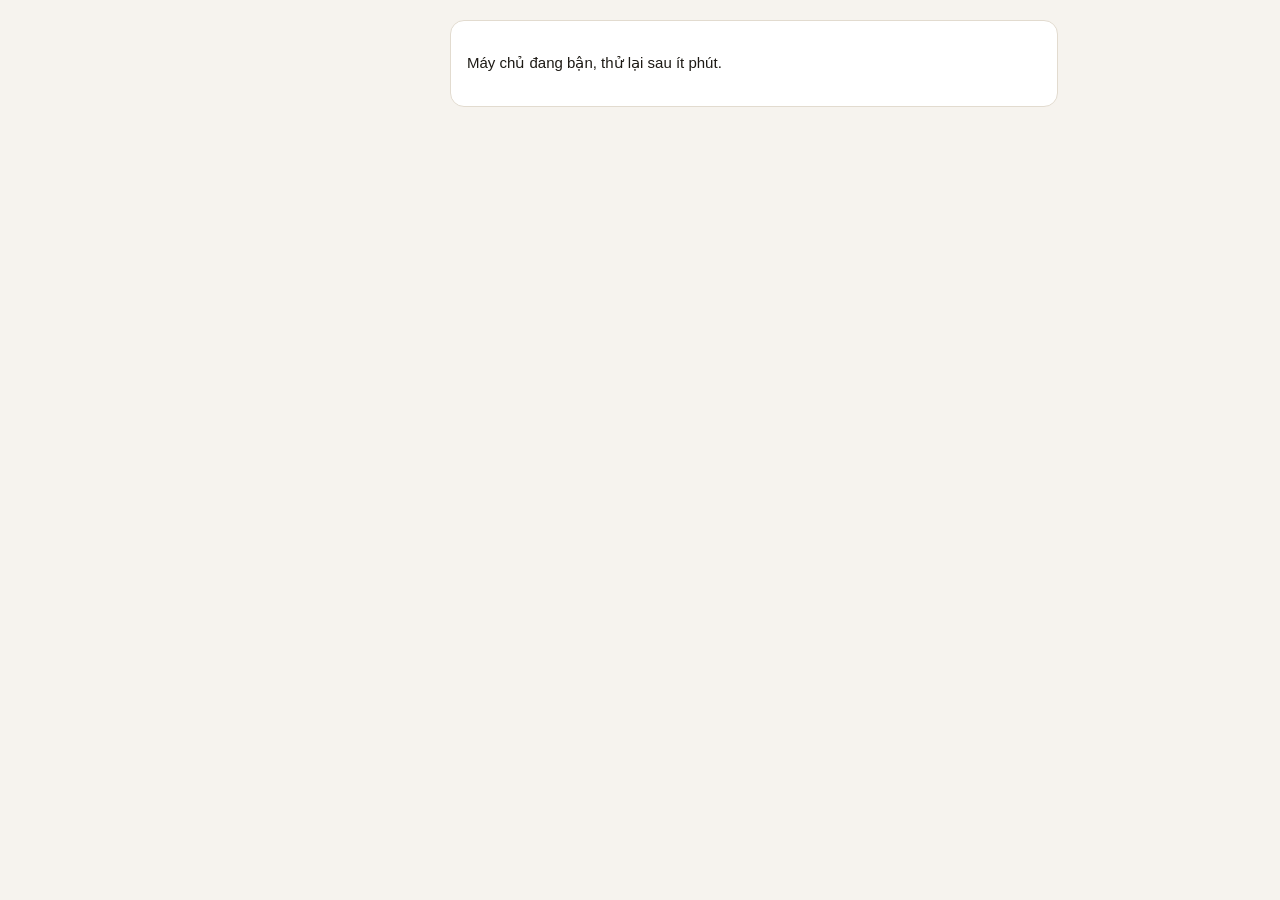
==== commit ad1b8956: "Bản dựng 39d83d5d" ====
--- a/datlich.html
+++ b/datlich.html
@@ -9,7 +9,7 @@
 <link rel="icon" href="icon.svg" type="image/svg+xml">
 <script>try{var t=localStorage.getItem('memberhub.theme')||(matchMedia('(prefers-color-scheme: light)').matches?'light':'');
 if(t){document.documentElement.dataset.theme=t;document.getElementById('tc').content=t==='light'?'#f6f3ee':'#0f0e0c';}}catch(e){}</script>
-<link rel="stylesheet" href="css/style.css?v=efd648f1">
+<link rel="stylesheet" href="css/style.css?v=39d83d5d">
 <style>
   body{padding-bottom:40px}
   .bk{max-width:640px;margin:0 auto;padding:20px 16px}
@@ -36,6 +36,6 @@
 <body>
 <div class="bk" id="app"><p class="dim">Đang tải…</p></div>
 <div id="toast" class="toast" hidden></div>
-<script src="js/book.js?v=efd648f1"></script>
+<script src="js/book.js?v=39d83d5d"></script>
 </body>
 </html>
--- a/css/style.css
+++ b/css/style.css
@@ -577,3 +577,60 @@
 .pghead .inp.mini{width:auto;max-width:150px;padding:5px 8px;text-align:left}
 .pghead .x{width:30px;height:30px}
 .pgroup .pline:last-child{border-bottom:0}
+
+/* ---------------- bảng tin ---------------- */
+.tabs button span{position:relative}
+.tdot{position:absolute;top:-6px;right:-12px;min-width:17px;height:17px;padding:0 4px;border-radius:99px;
+      background:var(--bad);color:#fff;font:700 10.5px/17px system-ui,sans-serif;font-style:normal;text-align:center}
+.tdot.warn{background:var(--warn);color:#1b1204}
+.note.newnotice{background:rgba(214,165,74,.14);color:var(--acc);font-weight:600}
+.boardgrid{display:grid;gap:0 14px;grid-template-columns:minmax(0,1fr)}
+.boardgrid>div{min-width:0}
+@media(min-width:1000px){.boardgrid{grid-template-columns:minmax(0,1.15fr) minmax(0,1fr);align-items:start}}
+.notice{padding:12px 0;border-top:1px solid var(--line)}
+.notice:first-of-type{border-top:0}
+.notice.unread{border-left:3px solid var(--acc);padding-left:10px;background:rgba(214,165,74,.06);border-radius:0 10px 10px 0}
+.nbody{white-space:pre-wrap;margin-top:4px;line-height:1.55}
+.task{border:1px solid var(--line);border-radius:12px;margin-bottom:8px;background:var(--bg2)}
+.task.mine{border-color:rgba(214,165,74,.45)}
+.task.late{border-color:var(--bad)}
+.task.done{padding:10px 12px;opacity:.75}
+.task .trow{width:100%;padding:11px 12px;gap:10px;color:inherit;font:inherit}
+.task .tbody{padding:0 12px 12px 44px}
+.tbox{flex:none;width:22px;height:22px;border-radius:7px;border:2px solid var(--tx3);display:inline-grid;place-items:center;font-size:13px;font-weight:800}
+.tbox.on{background:var(--ok);border-color:var(--ok);color:#04140c}
+.tsteps{display:grid;gap:6px;margin-bottom:10px}
+.tsteps .check{font-size:14px}
+.tsteps input{width:18px;height:18px;flex:none}
+.tthumb{height:52px;border-radius:8px;border:1px solid var(--line)}
+.taskform .r-once,.taskform .r-rep,.taskform .r-weekly,.taskform .r-monthly,.taskform .r-every{display:none}
+.taskform[data-rep=once] .r-once,.taskform:not([data-rep=once]) .r-rep,.taskform[data-rep=weekly] .r-weekly,
+.taskform[data-rep=monthly] .r-monthly,.taskform[data-rep=every] .r-every{display:block}
+.wdpick{display:flex;flex-wrap:wrap;gap:6px}
+.wdpick label{margin:0;cursor:pointer}
+.wdpick input{position:absolute;opacity:0;width:1px;height:1px}
+.wdpick span{display:inline-block;padding:7px 12px;border-radius:99px;background:var(--bg3);border:1px solid var(--line);
+             font-size:13px;font-weight:600;color:var(--tx2)}
+.wdpick input:checked+span{background:var(--acc);border-color:var(--acc);color:var(--acc-tx)}
+.wdpick input:focus-visible+span{outline:2px solid var(--acc);outline-offset:2px}
+.promo{border:1px solid var(--line);border-radius:12px;padding:10px 12px;margin-bottom:8px}
+.promo.on{border-color:rgba(79,211,154,.5)}
+.promo.off{opacity:.55}
+.promo .pval{font-weight:800;color:var(--ok);font-size:16px}
+.promo .perks,.perks.small{font-size:13px;margin:6px 0 0}
+.pitch{margin-top:8px;padding:8px 10px;border-radius:10px;background:var(--bg3);font-size:13.5px;font-style:italic;color:var(--tx2)}
+.pwarn{margin-top:6px;color:var(--warn);font-size:13px;font-weight:600}
+.pcond{margin-top:10px;border-top:1px dashed var(--line);padding-top:8px}
+.pcond summary{cursor:pointer;font-weight:600;font-size:13.5px}
+.bitem{padding:8px 0;border-top:1px solid var(--line)}
+.bitem:first-of-type{border-top:0}
+.hday{margin-bottom:10px}
+.hdate{font-size:12.5px;font-weight:700;color:var(--tx3);margin:0 0 4px}
+.hrow{display:flex;align-items:center;gap:8px;padding:6px 10px;background:var(--bg2);border:1px solid var(--line);border-radius:10px;margin-bottom:4px;font-size:13.5px;flex-wrap:wrap}
+.hrow .ok{color:var(--ok);font-weight:800}.hrow .bad{color:var(--bad);font-weight:800}
+.photoview{position:fixed;inset:0;z-index:100;background:rgba(0,0,0,.88);display:flex;flex-direction:column;align-items:center;justify-content:center;gap:10px;padding:16px;cursor:zoom-out}
+.photoview img{max-width:100%;max-height:85vh;border-radius:10px}
+.photoview span{color:#ccc;font-size:13px}
+/* Chủ có 9 tab — điện thoại hẹp thì chữ nhỏ lại cho khỏi đè nhau. */
+@media(max-width:480px){.tabs.many button{font-size:8.6px;letter-spacing:-.2px;overflow:hidden;text-overflow:ellipsis}
+  .tabs.many button span{font-size:17px}}
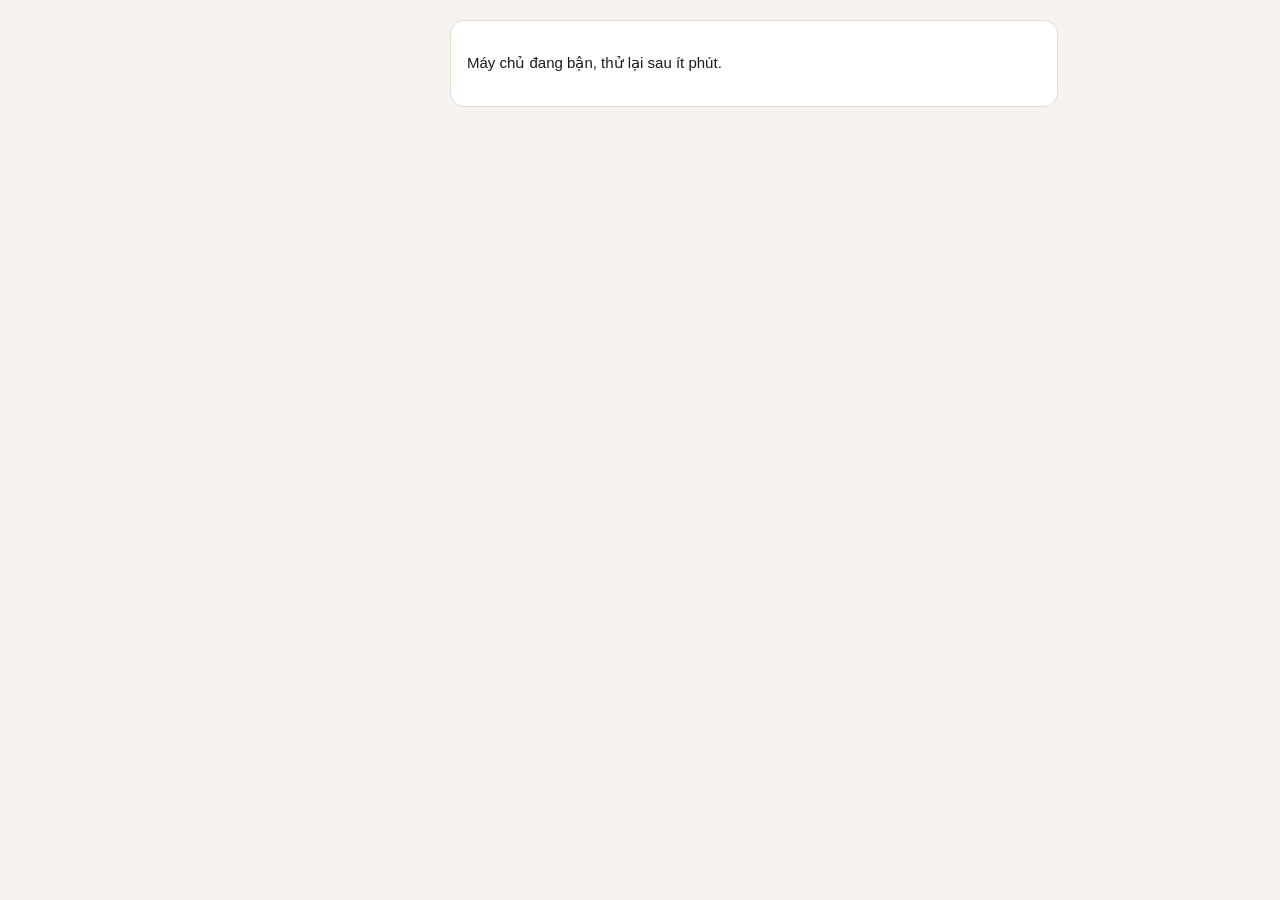
==== commit 042d7801: "Bản dựng 68ec128c" ====
--- a/datlich.html
+++ b/datlich.html
@@ -9,7 +9,7 @@
 <link rel="icon" href="icon.svg" type="image/svg+xml">
 <script>try{var t=localStorage.getItem('memberhub.theme')||(matchMedia('(prefers-color-scheme: light)').matches?'light':'');
 if(t){document.documentElement.dataset.theme=t;document.getElementById('tc').content=t==='light'?'#f6f3ee':'#0f0e0c';}}catch(e){}</script>
-<link rel="stylesheet" href="css/style.css?v=39d83d5d">
+<link rel="stylesheet" href="css/style.css?v=68ec128c">
 <style>
   body{padding-bottom:40px}
   .bk{max-width:640px;margin:0 auto;padding:20px 16px}
@@ -36,6 +36,6 @@
 <body>
 <div class="bk" id="app"><p class="dim">Đang tải…</p></div>
 <div id="toast" class="toast" hidden></div>
-<script src="js/book.js?v=39d83d5d"></script>
+<script src="js/book.js?v=68ec128c"></script>
 </body>
 </html>
--- a/css/style.css
+++ b/css/style.css
@@ -634,3 +634,62 @@
 /* Chủ có 9 tab — điện thoại hẹp thì chữ nhỏ lại cho khỏi đè nhau. */
 @media(max-width:480px){.tabs.many button{font-size:8.6px;letter-spacing:-.2px;overflow:hidden;text-overflow:ellipsis}
   .tabs.many button span{font-size:17px}}
+
+/* Công tắc bật / tắt */
+.sw{display:inline-flex;align-items:center;gap:6px;flex:none;padding:0;font-size:12.5px;font-weight:700;color:var(--tx3)}
+.sw i{position:relative;width:42px;height:24px;border-radius:99px;background:var(--bg4);border:1px solid var(--line);transition:background .15s}
+.sw i::after{content:"";position:absolute;top:2px;left:2px;width:18px;height:18px;border-radius:50%;background:var(--tx3);transition:left .15s,background .15s}
+.sw.on{color:var(--ok)}
+.sw.on i{background:var(--ok);border-color:var(--ok)}
+.sw.on i::after{left:20px;background:#fff}
+.sw:disabled{opacity:.5}
+.promo.paused{opacity:.65;border-style:dashed}
+.progrow{gap:12px;align-items:center}
+.progrow.off .grow b{opacity:.6}
+.tdcard.off{border-color:var(--warn);background:rgba(255,184,77,.06)}
+
+/* ---------------- biểu đồ tổng quan ---------------- */
+.delta{font-weight:700;font-size:12.5px;white-space:nowrap}
+.delta.up{color:var(--ok)} .delta.down{color:var(--bad)}
+.mtd{text-align:right;font-size:12.5px;line-height:1.5}
+.mtd b{font-size:20px;letter-spacing:-.4px}
+.vchart{position:relative;height:190px;margin:16px 0 22px 44px}
+.vgrid{position:absolute;inset:0;pointer-events:none;border-bottom:1px solid var(--line)}
+.vgrid div{position:absolute;left:0;right:0;border-top:1px dashed var(--line)}
+.vgrid span{position:absolute;right:calc(100% + 6px);top:-8px;font-size:11px;color:var(--tx3);white-space:nowrap}
+.vbars{position:absolute;inset:0;display:flex;align-items:flex-end;gap:2px}
+.vb{position:relative;flex:1;height:100%;display:flex;align-items:flex-end;cursor:default;outline:none}
+.vb i{display:block;width:100%;background:var(--acc);border-radius:4px 4px 0 0;opacity:.85}
+.vb:hover i,.vb:focus i{opacity:1;box-shadow:0 0 0 2px var(--bg2),0 0 0 3px var(--acc)}
+.vb.today i{background:repeating-linear-gradient(135deg,var(--acc) 0 4px,rgba(214,165,74,.55) 4px 7px)}
+.vx{position:absolute;top:calc(100% + 4px);left:50%;transform:translateX(-50%);font-size:10.5px;color:var(--tx3);white-space:nowrap}
+.vb[data-tip]:hover::after,.vb[data-tip]:focus::after,.hc[data-tip]:hover::after,.hc[data-tip]:focus::after{
+  content:attr(data-tip);position:absolute;bottom:calc(100% + 8px);left:50%;transform:translateX(-50%);z-index:30;
+  background:var(--bg4);color:var(--tx);border:1px solid var(--line);border-radius:8px;padding:6px 9px;font-size:12px;
+  white-space:nowrap;box-shadow:var(--shadow);pointer-events:none}
+.vb:first-child[data-tip]:hover::after,.vb:nth-child(-n+4)[data-tip]:hover::after{left:0;transform:none}
+.vb:nth-last-child(-n+4)[data-tip]:hover::after{left:auto;right:0;transform:none}
+.tblview summary{cursor:pointer;font-size:12.5px;color:var(--tx3)}
+.heat{display:grid;gap:2px;align-items:center}
+.heat .hx{font-size:10.5px;color:var(--tx3);text-align:center}
+.heat .hy{font-size:11.5px;color:var(--tx2)}
+.hc{position:relative;display:block;aspect-ratio:1/1;max-height:30px;border-radius:4px;background:var(--bg3);outline:none}
+.hc::before{content:"";position:absolute;inset:0;border-radius:4px;background:var(--acc);opacity:var(--a)}
+.hc:hover,.hc:focus{box-shadow:0 0 0 2px var(--tx2)}
+.hleg{display:flex;align-items:center;gap:8px;margin-top:8px;font-size:11.5px;color:var(--tx3)}
+.hleg i{width:90px;height:8px;border-radius:9px;background:linear-gradient(90deg,var(--bg3),var(--acc))}
+/* tiến độ của thợ */
+.prog .pstat{display:grid;grid-template-columns:1fr 1fr;gap:10px;margin:10px 0 8px}
+.prog .pstat div{background:var(--bg3);border-radius:10px;padding:10px 12px}
+.prog .pstat b{display:block;font-size:22px;letter-spacing:-.4px}
+.prog .pstat .pl{display:block;font-size:12px;color:var(--tx2)}
+.pbar{position:relative;height:10px;border-radius:9px;background:var(--bg4);margin:7px 0 4px}
+.pbar i{display:block;height:100%;border-radius:9px;background:var(--acc)}
+.kpi.hit .pbar i{background:var(--ok)}
+.pbar em{position:absolute;top:-3px;bottom:-3px;width:2px;background:var(--tx);border-radius:2px;opacity:.7}
+
+/* mất mạng / hoá đơn chờ gửi */
+.qbar{border:1px solid var(--warn);background:rgba(255,184,77,.08);border-radius:12px;padding:10px 12px;margin:0 0 12px;font-size:13.5px;display:grid;gap:8px}
+.qbar.bad{border-color:var(--bad);background:rgba(255,107,107,.07)}
+.qlist{display:grid;gap:6px}
+.qrow{display:flex;gap:10px;align-items:center;background:var(--bg2);border:1px solid var(--line);border-radius:10px;padding:8px 10px}
